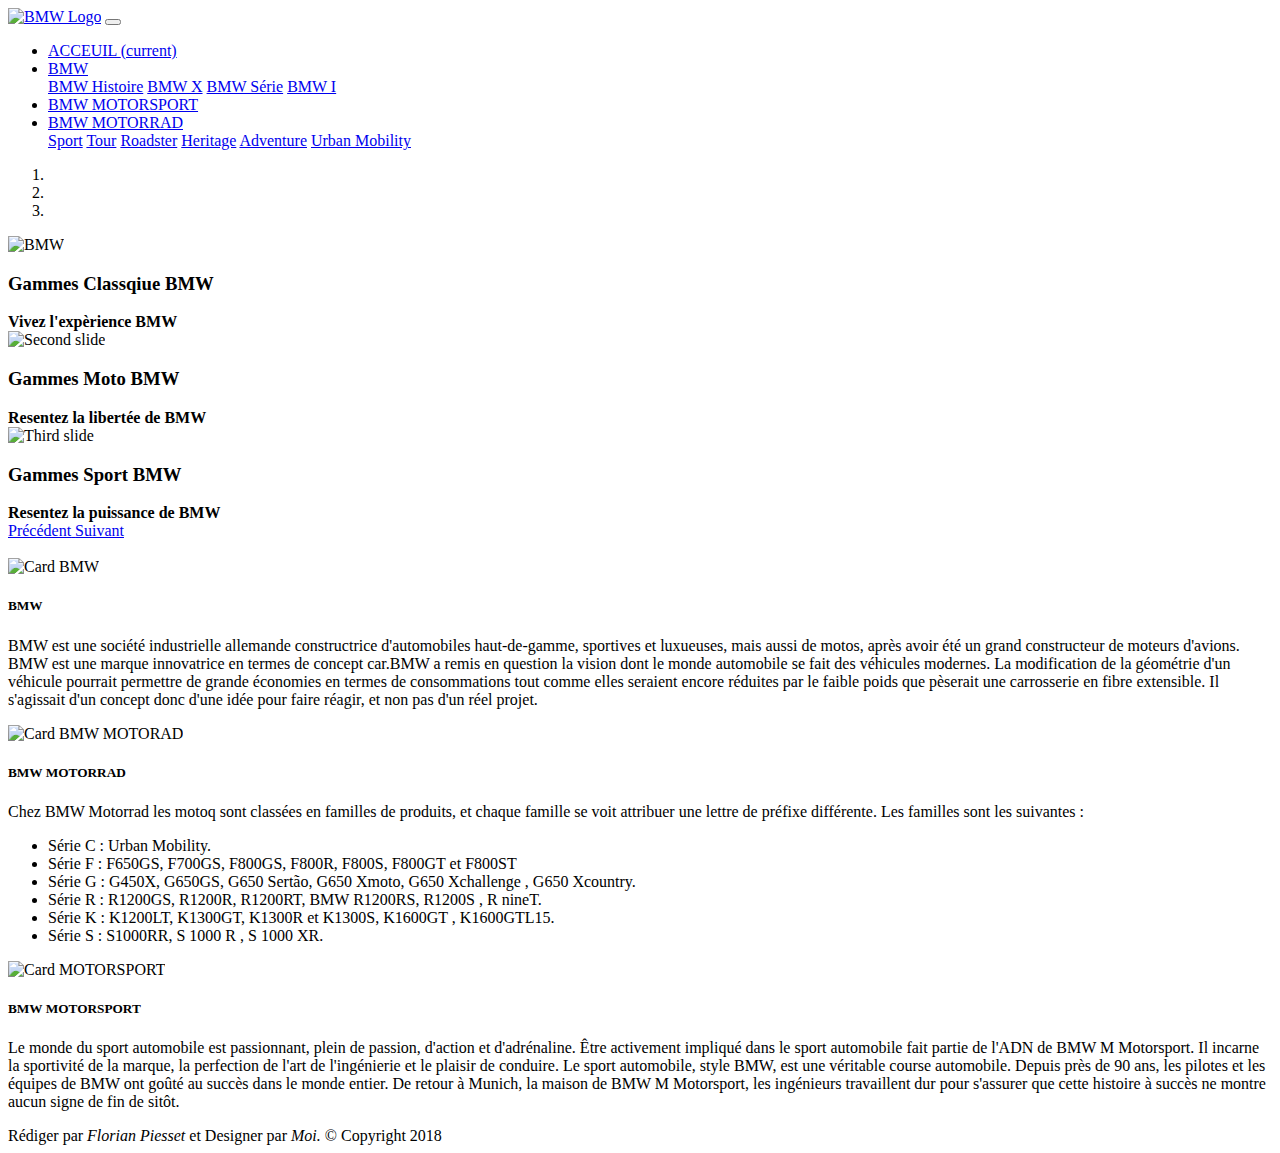
==== HTML/index.html @ 5da8e665 "dossier HTML à la racine" ====
<!DOCTYPE html>
<html>
	<head>
		<title>Acceuil</title>
		<meta charset="utf-8">
		<!--<link rel="stylesheet" type="text/css" href="styles.css">-->
		<link rel="stylesheet" href="https://stackpath.bootstrapcdn.com/bootstrap/4.1.1/css/bootstrap.min.css" integrity="sha384-WskhaSGFgHYWDcbwN70/dfYBj47jz9qbsMId/iRN3ewGhXQFZCSftd1LZCfmhktB" crossorigin="anonymous">
<script src="https://stackpath.bootstrapcdn.com/bootstrap/4.1.1/js/bootstrap.min.js" integrity="sha384-smHYKdLADwkXOn1EmN1qk/HfnUcbVRZyYmZ4qpPea6sjB/pTJ0euyQp0Mk8ck+5T" crossorigin="anonymous"></script>
<script src="https://code.jquery.com/jquery-3.3.1.slim.min.js" integrity="sha384-q8i/X+965DzO0rT7abK41JStQIAqVgRVzpbzo5smXKp4YfRvH+8abtTE1Pi6jizo" crossorigin="anonymous"></script>
<script src="https://cdnjs.cloudflare.com/ajax/libs/popper.js/1.14.3/umd/popper.min.js" integrity="sha384-ZMP7rVo3mIykV+2+9J3UJ46jBk0WLaUAdn689aCwoqbBJiSnjAK/l8WvCWPIPm49" crossorigin="anonymous"></script>
<script src="https://code.jquery.com/jquery-3.3.1.slim.min.js" integrity="sha384-q8i/X+965DzO0rT7abK41JStQIAqVgRVzpbzo5smXKp4YfRvH+8abtTE1Pi6jizo" crossorigin="anonymous"></script>
<script src="https://cdnjs.cloudflare.com/ajax/libs/popper.js/1.14.3/umd/popper.min.js" integrity="sha384-ZMP7rVo3mIykV+2+9J3UJ46jBk0WLaUAdn689aCwoqbBJiSnjAK/l8WvCWPIPm49" crossorigin="anonymous"></script>
<script src="https://stackpath.bootstrapcdn.com/bootstrap/4.1.1/js/bootstrap.min.js" integrity="sha384-smHYKdLADwkXOn1EmN1qk/HfnUcbVRZyYmZ4qpPea6sjB/pTJ0euyQp0Mk8ck+5T" crossorigin="anonymous"></script>
	</head>
	<body>
							<nav class="navbar navbar-expand-lg navbar-light bg-light">
  <a class="navbar-brand" href="index.html"><img src="http://diylogodesigns.com/blog/wp-content/uploads/2016/04/BMW-car-ogo-PNG-download.png" alt="BMW Logo" height="55" width="55"></a>
  <button class="navbar-toggler" type="button" data-toggle="collapse" data-target="#navbarNav" aria-controls="navbarNav" aria-expanded="false" aria-label="Toggle navigation">
    <span class="navbar-toggler-icon"></span>
  </button>
	<div class="collapse navbar-collapse" id="navbarNav">
		<ul class="navbar-nav">
			<li class="nav-item active">
				<a class="nav-link" href="index.html">ACCEUIL <span class="sr-only">(current)</span></a>
			</li>
			<li class="nav-item dropdown">
				<a class="nav-link dropdown-toggle" href="#" id="navbarDropdownMenuLink" data-toggle="dropdown" aria-haspopup="true" aria-expanded="false">BMW</a>
				<div class="dropdown-menu" aria-labelledby="navbarDropdownMenuLink">
					<a class="dropdown-item" href="histoire.php">BMW Histoire</a>
					<a class="dropdown-item" href="bmw-X.html">BMW X</a>
				<a class="dropdown-item" href="bmw-serie.html">BMW Série</a>
					<a class="dropdown-item" href="bmw-i.html">BMW I</a>
					</div>
					</li>

				<li class="nav-item">
					<a class="nav-link" href="https://www.bmw-motorsport.com/en/home.html">BMW MOTORSPORT</a>
				</li>
				<li class="nav-item">
					<a class="nav-link dropdown-toggle" href="#" id="navbarDropdownMenuLink" data-toggle="dropdown" aria-haspopup="true" aria-expanded="false">BMW MOTORRAD</a>
					<div class="dropdown-menu" aria-labelledby="navbarDropdownMenuLink">
						<a class="dropdown-item" href="moto-sport.html">Sport</a>
						<a class="dropdown-item" href="moto-tour.html">Tour</a>
					<a class="dropdown-item" href="moto-roadster.html">Roadster</a>
						<a class="dropdown-item" href="moto-heritage.html">Heritage</a>
							<a class="dropdown-item" href="moto-adventure.html">Adventure</a>
								<a class="dropdown-item" href="moto-urban-mobility.html">Urban Mobility</a>
						</div>
				</li>
			</ul>
		</div>
</nav>
<div id="carouselExampleIndicators" class="carousel slide" data-ride="carousel">
  <ol class="carousel-indicators">
    <li data-target="#carouselExampleIndicators" data-slide-to="0" class="active"></li>
    <li data-target="#carouselExampleIndicators" data-slide-to="1"></li>
    <li data-target="#carouselExampleIndicators" data-slide-to="2"></li>
  </ol>
  <div class="carousel-inner">
    <div class="carousel-item active">
      <img class="d-block w-100" src="http://www.bmw-muenchen.de/export/sites/bmw-muenchen.de/assets/images/aktionen/bmw-wechselpraemie/roc-BMW-Muenchen_Umsteigerwochen_3360x1512.jpg_135530156.jpg " alt="BMW">
			<div class="carousel-caption d-none d-md-block">
	 			<h3>Gammes Classqiue BMW</h3>
	 			<strong>Vivez l'expèrience BMW</strong>
 			</div>
		</div>
    <div class="carousel-item">
      <img class="d-block w-100" src="https://www.bmw-meeting2018.com/wp-content/uploads/2017/12/header-1.jpg" alt="Second slide">

			<div class="carousel-caption d-none d-md-block">
				<h3>Gammes Moto BMW</h3>
					<strong>Resentez la libertée de BMW</strong>
			</div>
		</div>
    <div class="carousel-item">
      <img class="d-block w-100" src="https://www.bmw-motorsport.com/content/dam/bmw/marketBMWSPORTS/bmw-motorsport_com/1_Saison_2018/1_2_DTM/1_2_1_Header/02_Boxengasse_BMW_BANK_ohne-Rauch_1680x756.jpg/_jcr_content/renditions/cq5dam.resized.img.1680.large.time1493291544130.jpg" alt="Third slide">
			<div class="carousel-caption d-none d-md-block">
					<h3>Gammes Sport BMW</h3>
						<strong>Resentez la puissance de BMW</strong>
			</div>
		</div>

  </div>
  <a class="carousel-control-prev" href="#carouselExampleIndicators" role="button" data-slide="prev">
    <span class="carousel-control-prev-icon" aria-hidden="true"></span>
    <span class="sr-only">Précédent</span>
  </a>

  <a class="carousel-control-next" href="#carouselExampleIndicators" role="button" data-slide="next">
    <span class="carousel-control-next-icon" aria-hidden="true"></span>
    <span class="sr-only">Suivant</span>
  </a>
</div>
<br/>
<div class="card-deck">
  <div class="card">
    <img class="card-img-top" src="https://www.bmw.fr/content/dam/bmw/common/all-models/1-series/5-door/2017/At%20a%20Glance/BMW-1series-5door-ataglance-teaser-02.jpg/_jcr_content/renditions/cq5dam.resized.img.485.low.time1492525739110.jpg" alt="Card BMW">
    <div class="card-body">
      <h5 class="card-title">BMW</h5>
      <p class="card-text">BMW  est une société industrielle allemande constructrice d'automobiles haut-de-gamme, sportives et luxueuses, mais aussi de motos, après avoir été un grand constructeur de moteurs d'avions. BMW est une marque innovatrice en termes de concept car.BMW a remis en question la vision dont le monde automobile se fait des véhicules modernes. La modification de la géométrie d'un véhicule pourrait permettre de grande économies en termes de consommations tout comme elles seraient encore réduites par le faible poids que pèserait une carrosserie en fibre extensible. Il s'agissait d'un concept donc d'une idée pour faire réagir, et non pas d'un réel projet.</p>
    </div>
  </div>
  <div class="card">
    <img class="card-img-top" src="https://www.bmw.co.jp/content/dam/bmw/marketJP/bmw_co_jp/footer/English/english-overview-motorrad-s.jpg/_jcr_content/renditions/cq5dam.resized.img.485.low.time1449643993164.jpg" alt="Card BMW MOTORAD">
    <div class="card-body">
      <h5 class="card-title">BMW MOTORRAD</h5>
      <p class="card-text">Chez BMW Motorrad les motoq sont classées en familles de produits, et chaque famille se voit attribuer une lettre de préfixe différente. Les familles sont les suivantes :
<ul class="list-group">
    <li class="list-group-item">Série C : Urban Mobility.</li>
    <li class="list-group-item">Série F : F650GS, F700GS, F800GS, F800R, F800S, F800GT et F800ST</li>
    <li class="list-group-item">Série G : G450X, G650GS, G650 Sertão, G650 Xmoto, G650 Xchallenge , G650 Xcountry.</li>
    <li class="list-group-item">Série R : R1200GS, R1200R, R1200RT, BMW R1200RS, R1200S , R nineT.</li>
    <li class="list-group-item">Série K :  K1200LT, K1300GT, K1300R et K1300S, K1600GT , K1600GTL15.</li>
    <li class="list-group-item">Série S : S1000RR, S 1000 R , S 1000 XR.</li>
</ul>
</p>
    </div>
  </div>
  <div class="card">
    <img class="card-img-top" src="https://www.bmw.com.my/content/dam/bmw/marketMY/bmw_com_my/ownership/BMW-ownership-advantages/bmw-m-performance-accessories/BMW_M_Models_SmallTeaser_485-x-273.jpg/_jcr_content/renditions/cq5dam.resized.img.485.low.time1488012082386.jpg" alt="Card MOTORSPORT">
    <div class="card-body">
      <h5 class="card-title">BMW MOTORSPORT</h5>
      <p class="card-text">Le monde du sport automobile est passionnant, plein de passion, d'action et d'adrénaline. Être activement impliqué dans le sport automobile fait partie de l'ADN de BMW M Motorsport. Il incarne la sportivité de la marque, la perfection de l'art de l'ingénierie et le plaisir de conduire. Le sport automobile, style BMW, est une véritable course automobile. Depuis près de 90 ans, les pilotes et les équipes de BMW ont goûté au succès dans le monde entier. De retour à Munich, la maison de BMW M Motorsport, les ingénieurs travaillent dur pour s'assurer que cette histoire à succès ne montre aucun signe de fin de sitôt.</p>
    </div>
  </div>
</div>
	<footer class="blockquote-footer bottom">Rédiger par <cite title="Source Title">Florian Piesset</cite> et Designer par <cite title="Source Title">Moi.</cite>  &copy; Copyright 2018 <!--Ajouter le nom du site--></footer>
	</body>
</html>
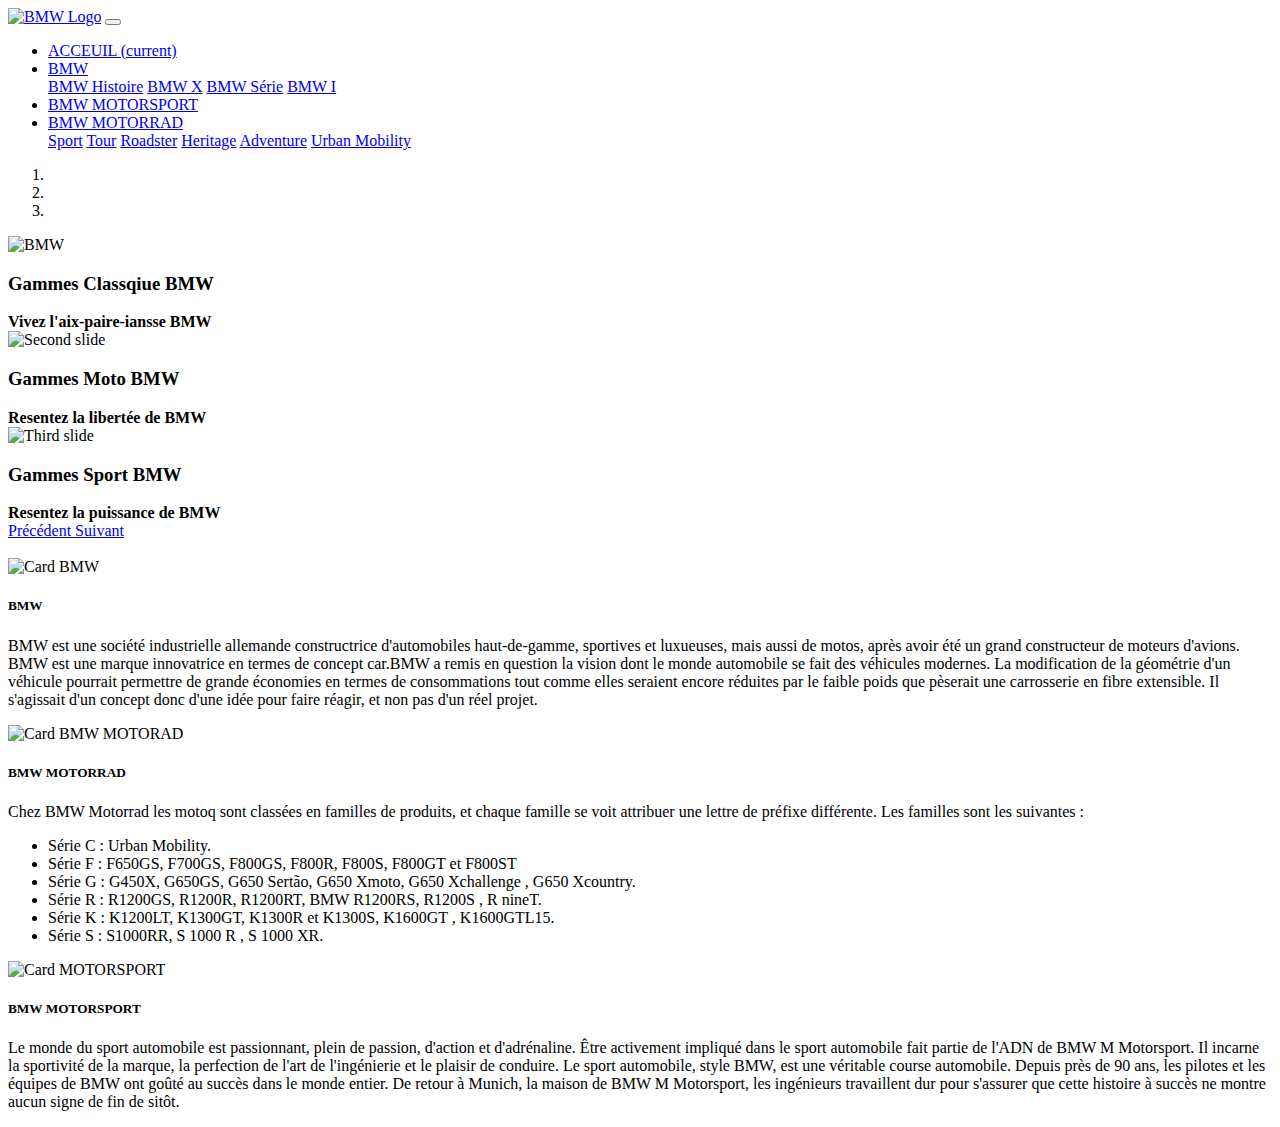
==== commit b3391931: "Premières modifications" ====
--- a/HTML/index.html
+++ b/HTML/index.html
@@ -61,7 +61,7 @@
       <img class="d-block w-100" src="http://www.bmw-muenchen.de/export/sites/bmw-muenchen.de/assets/images/aktionen/bmw-wechselpraemie/roc-BMW-Muenchen_Umsteigerwochen_3360x1512.jpg_135530156.jpg " alt="BMW">
 			<div class="carousel-caption d-none d-md-block">
 	 			<h3>Gammes Classqiue BMW</h3>
-	 			<strong>Vivez l'expèrience BMW</strong>
+	 			<strong>Vivez l'aix-paire-iansse BMW</strong>
  			</div>
 		</div>
     <div class="carousel-item">
@@ -124,6 +124,5 @@
     </div>
   </div>
 </div>
-	<footer class="blockquote-footer bottom">Rédiger par <cite title="Source Title">Florian Piesset</cite> et Designer par <cite title="Source Title">Moi.</cite>  &copy; Copyright 2018 <!--Ajouter le nom du site--></footer>
 	</body>
 </html>
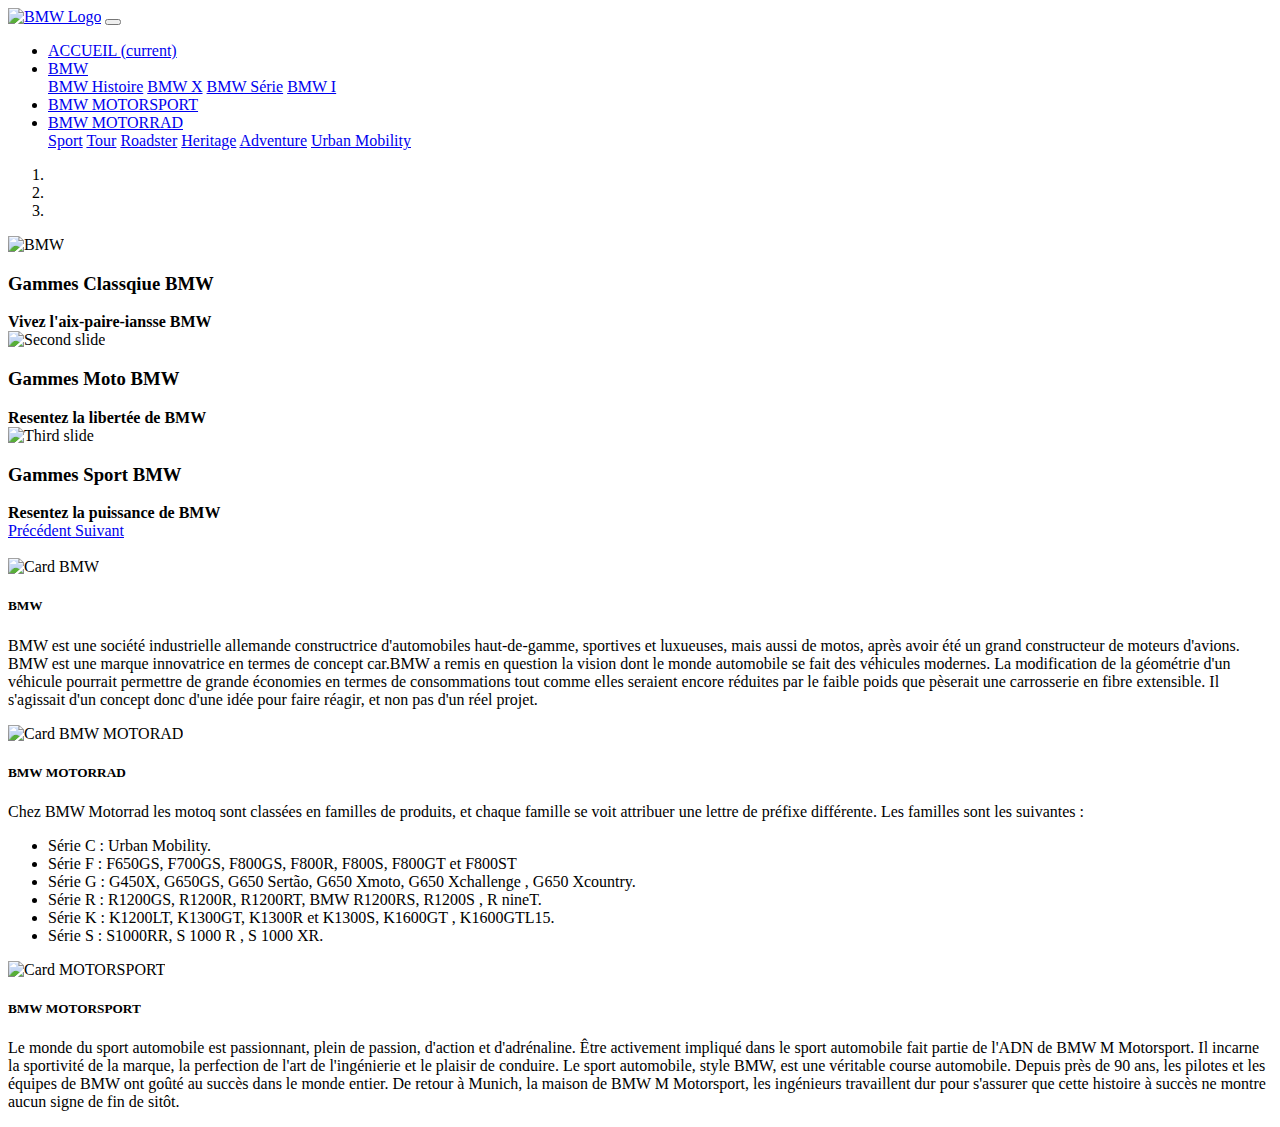
==== commit e0adcb0c: "Premières modifications" ====
--- a/HTML/index.html
+++ b/HTML/index.html
@@ -21,7 +21,7 @@
 	<div class="collapse navbar-collapse" id="navbarNav">
 		<ul class="navbar-nav">
 			<li class="nav-item active">
-				<a class="nav-link" href="index.html">ACCEUIL <span class="sr-only">(current)</span></a>
+				<a class="nav-link" href="index.html">ACCUEIL <span class="sr-only">(current)</span></a>
 			</li>
 			<li class="nav-item dropdown">
 				<a class="nav-link dropdown-toggle" href="#" id="navbarDropdownMenuLink" data-toggle="dropdown" aria-haspopup="true" aria-expanded="false">BMW</a>
